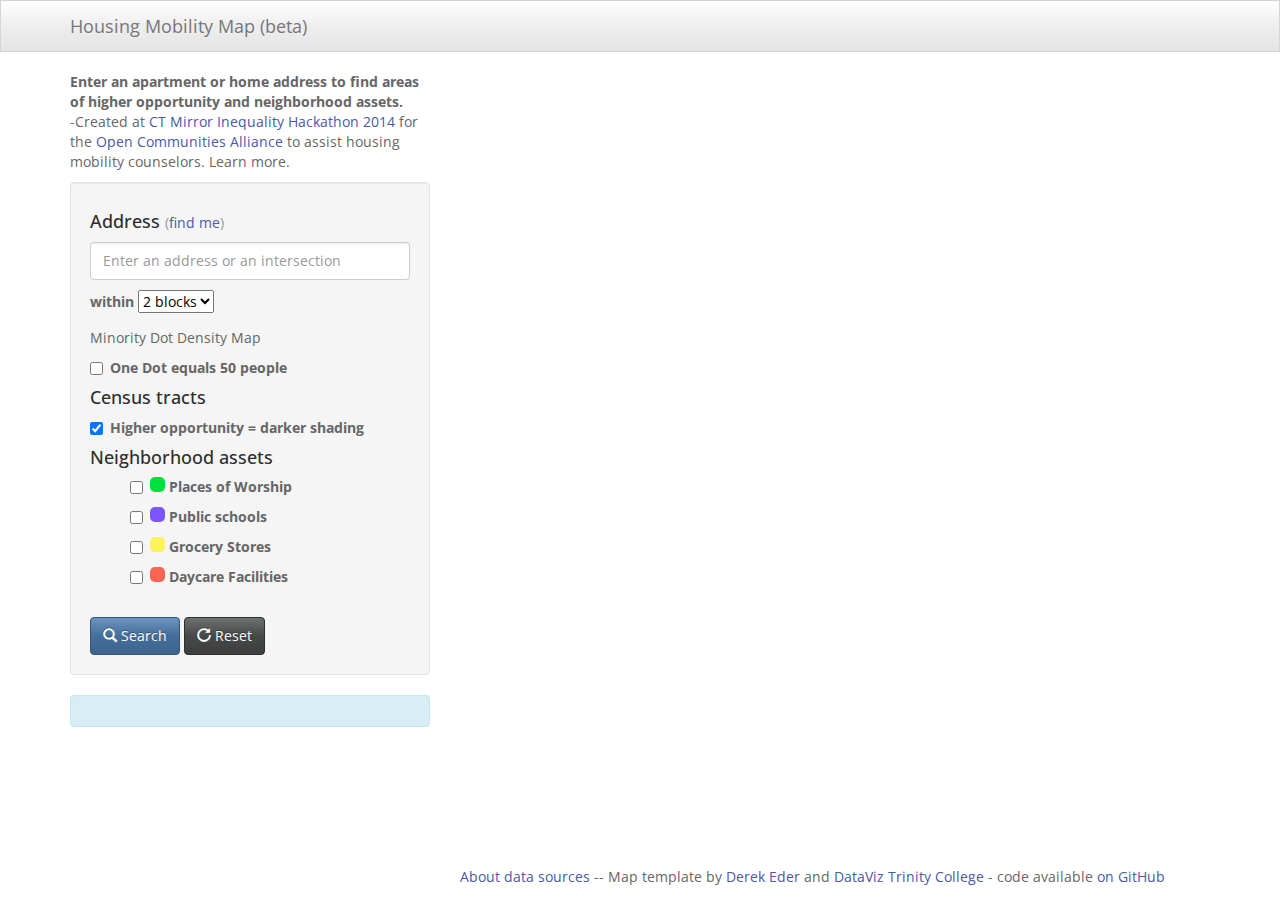
==== index.html @ 5ee89a0b "Merge pull request #2 from nav10003/master" ====
<!DOCTYPE html>
<html lang='en'>
  <head>
    <!--MODIFY title that appears in web browser tab -->
    <title>Housing Mobility Map</title>
    <meta charset='utf-8' />
    <meta name="viewport" content="width=device-width, initial-scale=1.0, maximum-scale=1.0, user-scalable=no" />
    <meta content='' name='description' />
    <meta content='' name='author' />
    <!-- Styles -->
    <link rel="stylesheet" href="css/bootstrap.min.css"/>
    <link rel="stylesheet" href="css/custom.css"/>
    <!-- HTML5 shim, for IE6-8 support of HTML5 elements -->
    <!--[if lt IE 9]>
      <script type="text/javascript" src="http://html5shim.googlecode.com/svn/trunk/html5.js"></script>
    <![endif]-->
  </head>
  <body>
    <div class='navbar navbar-default navbar-static-top'>
      <div class='container'>
        <div class="navbar-header">
          <button type="button" class="navbar-toggle" data-toggle="collapse" data-target=".navbar-collapse">
            <span class="icon-bar"></span>
            <span class="icon-bar"></span>
            <span class="icon-bar"></span>
          </button>
          <!--MODIFY title of web page, and link destination if desired-->
          <a class='navbar-brand' href='index.html'>Housing Mobility Map (beta)</a>
        </div>
        <div class="navbar-collapse collapse">
          <ul class="nav navbar-nav navbar-right">
            <!--MODIFY link and text to point to your own site if desired-->
          </ul>
        </div><!--/.nav-collapse -->
      </div>
    </div>
    <div class='container'>
      <div class='row'>
        <div class='col-md-4'>
        <!--MODIFY or erase any descriptive text or links below between the paragraph <p> tags -->
          <p><strong>Enter an apartment or home address to find areas of higher opportunity and neighborhood assets.</strong></br>-Created at <a href='http://www.ctbigdebate.org/hackathon.html' target='_blank'>CT Mirror Inequality Hackathon 2014</a> for the <a href="http://www.ctoca.org" target="_blank">Open Communities Alliance</a> to assist housing mobility counselors. Learn more.</p>
          <div class='well'>
            <h4>
              Address <small>(<a id='find_me' href='#'>find me</a>)</small>
            </h4>
            <p>
              <input class='form-control' id='search_address' placeholder='Enter an address or an intersection' type='text' />
            </p>
            <p>
              <label>
                within
                <select id='search_radius'>
                  <!--MODIFY search options. Values are metric: 1610 meters = 1 mile -->
                  <option value='400'>2 blocks</option>
                  <option value='805'>1/2 mile</option>
                  <option value='1610'>1 mile</option>
                  <option value='3220'>2 miles</option>
                </select>
              </label>
            </p>
        <!--MODIFY Polygon layers legend heading, labels (such as Polygon layer 1) to match your data, and related variables in maps_lib.js file -->
             Minority Dot Density Map
            </h4>
              <label class='checkbox inline'>
                  <input type='checkbox' id='kmlLayer' /> <!--KML Dot Density --> 
                  One Dot equals 50 people
              </label>
			
			<h4>
              Census tracts
            </h4>
              <label class='checkbox inline'>
                  <input type='checkbox' name='types'  id='rbPolygon1' checked /> <!--hides Polygon1 label --> <!--removed class='hidden'; replaced type='radio' to 'checkbox' -NV -->
                  Higher opportunity = darker shading
              </label>
            <!--MODIFY Point layer legend heading, labels (such as Interdistrict), and colors (green, blue, yellow, red, purple) to match your data -->
            <h4>
           
            <h4>
              Neighborhood assets
            </h4>
            <ul class='inputs-list unstyled'>
              <li>
                <label class='checkbox inline'>
                  <input type='checkbox' id='cbType1' />
                  <span class='filter-box filter-green'></span>
                  Places of Worship <!--This label can be modified from actual data entry ("Interdistrict") -->
                </label>
              </li>
              <li>
                <label class='checkbox inline'>
                  <input type='checkbox' id='cbType2' />
                  <span class='filter-box filter-purple'></span>
                  Public schools
                </label>
              </li>
              <li>
                <label class='checkbox inline'>
                  <input type='checkbox' id='cbType3' />
                  <span class='filter-box filter-yellow'></span>
                  Grocery Stores
                </label>
              </li>
              <li>
                <label class='checkbox inline'>
                  <input type='checkbox' id='cbType4' />
                  <span class='filter-box filter-red'></span>
                  Daycare Facilities
                </label>
              </li>
            </ul>
            <br />
            <a class='btn btn-primary' id='search' href='#'>
              <i class='glyphicon glyphicon-search'></i>
              Search
            </a>
            <a class='btn btn-default' id='reset' href='#'>
              <i class='glyphicon glyphicon-repeat'></i>
              Reset
            </a>
          </div>
          <div class='alert alert-info' id='result_box' ><strong id='result_count'></strong></div>  
		  <div class='alert alert-info' id='dir_result_box' style='display:none'><strong id='dir_test_box'></strong></div> <!-- DIRECTIONS API -->
        </div>
        <div class='col-md-8'>
          <noscript>
            <div class='alert alert-info'>
              <h4>Your JavaScript is disabled</h4>
              <p>Please enable JavaScript to view the map.</p>
            </div>
          </noscript>
          <div id='map_canvas'></div>
          <!--MODIFY link to publicly display your Google Fusion Tables data table, source, and text-->
          <p><a href='https://docs.google.com/document/d/1JFcjhczH22kOsOHtm16YbIUGLdJDLH7ijbL_zqAILYw/edit' target='blank'>About data sources</a> -- Map template by <a href='http://derekeder.com/searchable_map_template/' target='_blank'>Derek Eder</a> and <a href='http://commons.trincoll.edu/dataviz' target='_blank'>DataViz Trinity College</a> - code available <a href='https://github.com/JackDougherty/housing-mobility-map' target='_blank'>on GitHub</a></p>
        </div>
      </div>
    </div>

    <script type="text/javascript" src="js/jquery-1.10.2.min.js"></script>
    <script type="text/javascript" src="js/bootstrap.min.js"></script>
    <script type="text/javascript" src="js/jquery.address.js"></script>
    <script type="text/javascript" src="http://maps.google.com/maps/api/js?sensor=false&libraries=places&v=3.14"></script>
    <script type="text/javascript" src="js/jquery.geocomplete.min.js"></script>
    <script type="text/javascript" src="js/maps_lib.js"></script>
    <script type='text/javascript'>
      //<![CDATA[
        $(window).resize(function () {
          var h = $(window).height(),
            offsetTop = 105; // Calculate the top offset
        
          $('#map_canvas').css('height', (h - offsetTop));
        }).resize();
        
        $(function() {
          MapsLib.initialize();
          $("#search_address").geocomplete();

          $(':checkbox').click(function(){
            MapsLib.doSearch();
          });

          $(':radio').click(function(){
            MapsLib.doSearch();
          });
          
          $('#search_radius').change(function(){
            MapsLib.doSearch();
          });
          
          $('#search').click(function(){
            MapsLib.doSearch();
          });
          
          $('#find_me').click(function(){
            MapsLib.findMe(); 
            return false;
          });
          
          $('#reset').click(function(){
            $.address.parameter('address','');
            MapsLib.initialize(); 
            return false;
          });
          
          $(":text").keydown(function(e){
              var key =  e.keyCode ? e.keyCode : e.which;
              if(key == 13) {
                  $('#search').click();
                  return false;
              }
          });
        });
      //]]>
    </script>
  </body>
</html>
---- css/custom.css ----
a { color: #4B58A6; }
a:hover { color: #4B58A6; }

#map_canvas img {
  max-width: none;
}

/* remove markers in front of unordered list */
ul.unstyled {list-style-type:none;}

.filter-box { 
  height: 15px; 
  width: 15px;  
  display: inline-block;
  *border-right-width: 2px;
  *border-bottom-width: 2px;
  -webkit-border-radius: 5px;
     -moz-border-radius: 5px;
          border-radius: 5px;
  -webkit-background-clip: padding-box;
     -moz-background-clip: padding;
          background-clip: padding-box; 
}

.filter-yellow { background-color: #FBF358; }
.filter-green { background-color: #00E13C; }
.filter-blue { background-color: #5781FC; }
.filter-purple { background-color: #7C54FB; }
.filter-red { background-color: #FB6353; }

canvas {-ms-touch-action: double-tap-zoom;}
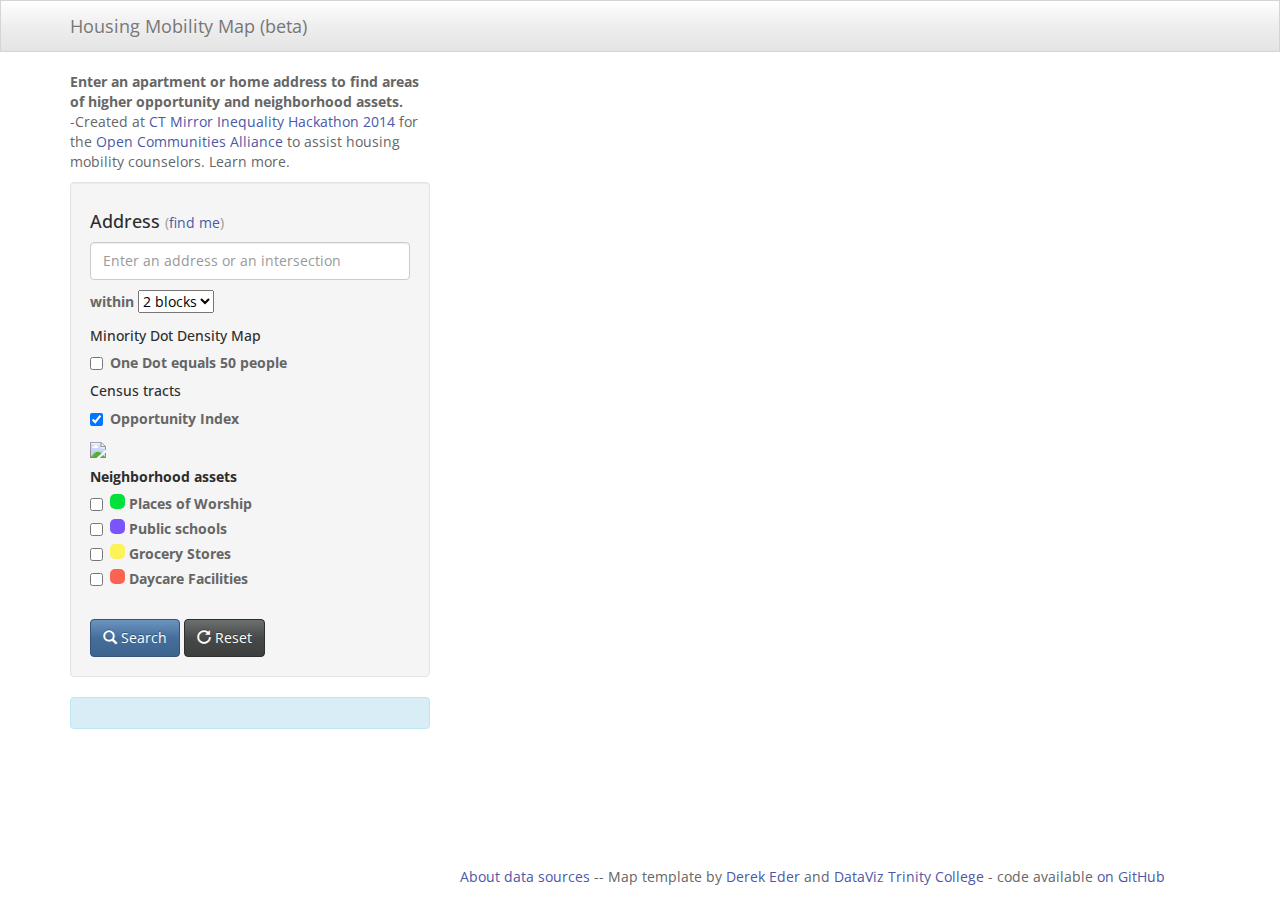
==== commit 7d7a79a3: "manually added Natalia's changes from UConn MAGIC" ====
--- a/index.html
+++ b/index.html
@@ -59,56 +59,56 @@
               </label>
             </p>
         <!--MODIFY Polygon layers legend heading, labels (such as Polygon layer 1) to match your data, and related variables in maps_lib.js file -->
-             Minority Dot Density Map
-            </h4>
+            <h5> 
+			 Minority Dot Density Map
+            </h5>
               <label class='checkbox inline'>
                   <input type='checkbox' id='kmlLayer' /> <!--KML Dot Density --> 
                   One Dot equals 50 people
               </label>
 			
-			<h4>
+			<h5>
               Census tracts
-            </h4>
+            </h5>
               <label class='checkbox inline'>
                   <input type='checkbox' name='types'  id='rbPolygon1' checked /> <!--hides Polygon1 label --> <!--removed class='hidden'; replaced type='radio' to 'checkbox' -NV -->
-                  Higher opportunity = darker shading
+                  Opportunity Index
               </label>
+			  <img src = "http://magic.lib.uconn.edu/test/n/images/oppIndex_legend.png" align = 'middle'>
+			  <p> </p>
             <!--MODIFY Point layer legend heading, labels (such as Interdistrict), and colors (green, blue, yellow, red, purple) to match your data -->
-            <h4>
+            
            
-            <h4>
-              Neighborhood assets
-            </h4>
-            <ul class='inputs-list unstyled'>
-              <li>
+            <h5>
+              <b>Neighborhood assets</b>
+            </h5>
+            
                 <label class='checkbox inline'>
                   <input type='checkbox' id='cbType1' />
                   <span class='filter-box filter-green'></span>
                   Places of Worship <!--This label can be modified from actual data entry ("Interdistrict") -->
                 </label>
-              </li>
-              <li>
+              
+              
                 <label class='checkbox inline'>
                   <input type='checkbox' id='cbType2' />
                   <span class='filter-box filter-purple'></span>
                   Public schools
                 </label>
-              </li>
-              <li>
+              
+              
                 <label class='checkbox inline'>
                   <input type='checkbox' id='cbType3' />
                   <span class='filter-box filter-yellow'></span>
                   Grocery Stores
                 </label>
-              </li>
-              <li>
+              
                 <label class='checkbox inline'>
                   <input type='checkbox' id='cbType4' />
                   <span class='filter-box filter-red'></span>
                   Daycare Facilities
                 </label>
-              </li>
-            </ul>
+              
             <br />
             <a class='btn btn-primary' id='search' href='#'>
               <i class='glyphicon glyphicon-search'></i>
@@ -194,3 +194,4 @@
     </script>
   </body>
 </html>
+
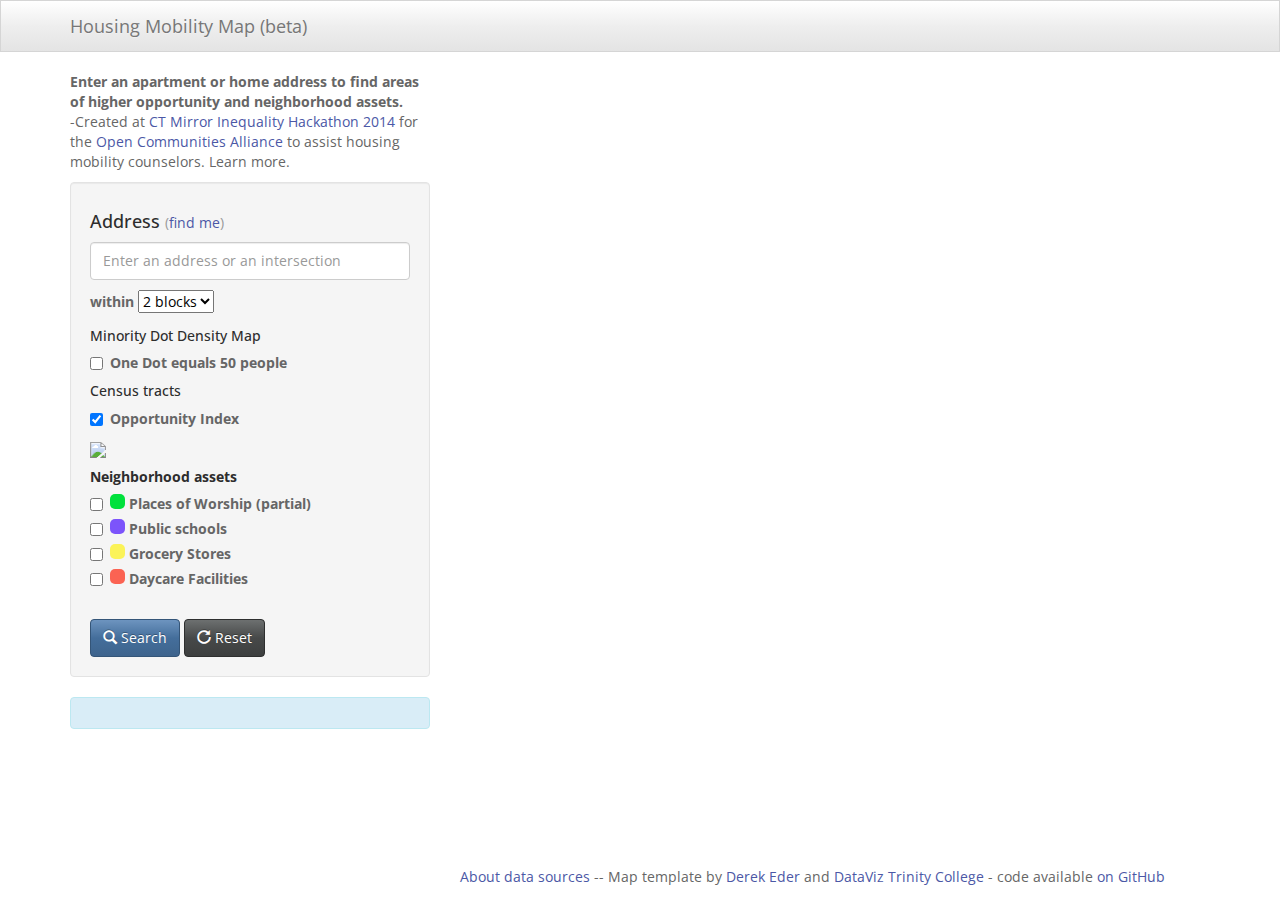
==== commit 4230096a: "Update index.html" ====
--- a/index.html
+++ b/index.html
@@ -84,9 +84,9 @@
             </h5>
             
                 <label class='checkbox inline'>
-                  <input type='checkbox' id='cbType1' />
+                  <input type='checkbox' id='cbType1'/>
                   <span class='filter-box filter-green'></span>
-                  Places of Worship <!--This label can be modified from actual data entry ("Interdistrict") -->
+                  Places of Worship (partial) <!--This label can be modified from actual data entry ("Interdistrict") -->
                 </label>
               
               
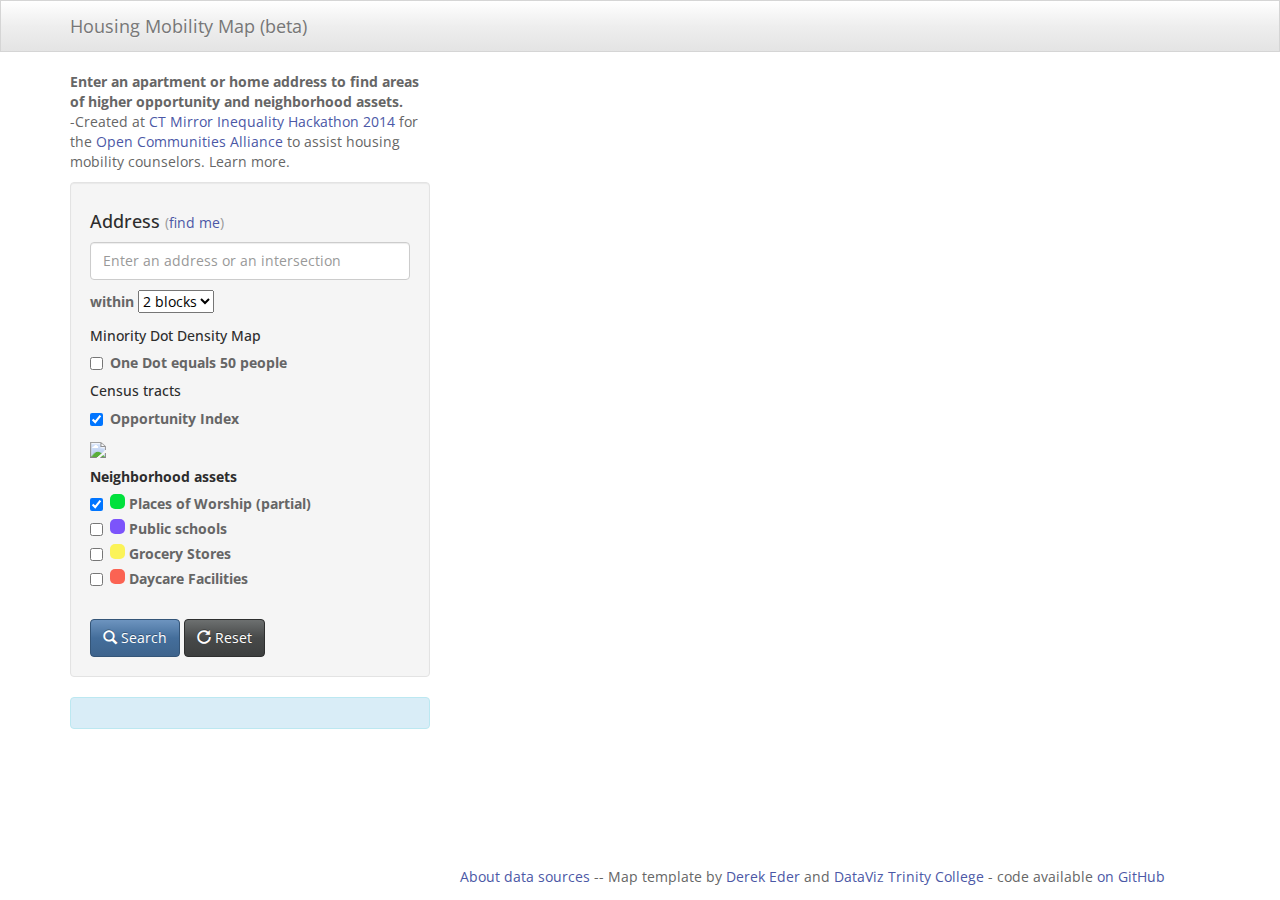
==== commit 8cc7f3bb: "Update index.html" ====
--- a/index.html
+++ b/index.html
@@ -84,7 +84,7 @@
             </h5>
             
                 <label class='checkbox inline'>
-                  <input type='checkbox' id='cbType1'/>
+                  <input type='checkbox' id='cbType1' checked/>
                   <span class='filter-box filter-green'></span>
                   Places of Worship (partial) <!--This label can be modified from actual data entry ("Interdistrict") -->
                 </label>
